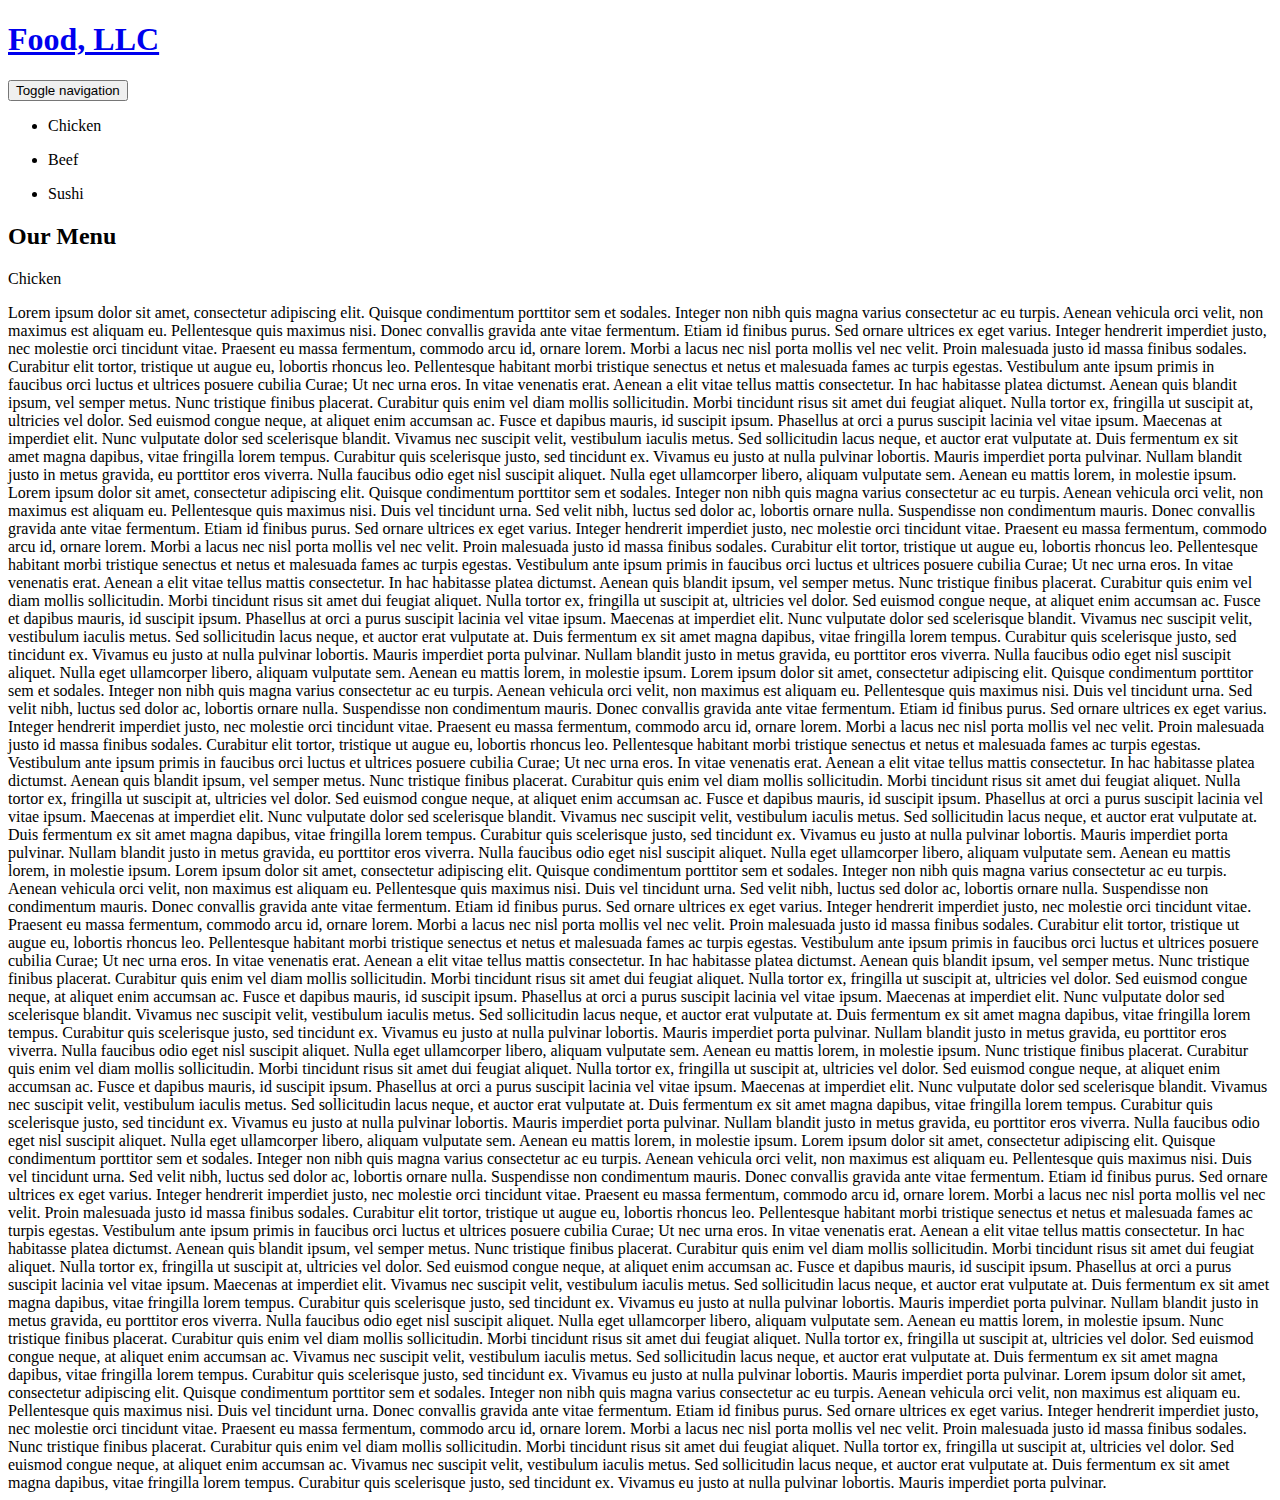
==== Module3/index.html @ c5116074 "Module 3" ====
<!doctype html>
<html lang="en">
<head>
    <meta charset="utf-8">
    <meta http-equiv="X-UA-Compatible" content="IE=edge">
    <meta name="viewport" content="width=device-width, initial-scale=1">
    <title>David Chu's China Bistro</title>
    <link rel="stylesheet" href="css/bootstrap.min.css">
    <link rel="stylesheet" href="css/style.css">
    <link href='https://fonts.googleapis.com/css?family=Oxygen:400,300,700' rel='stylesheet' type='text/css'>
    <link href='https://fonts.googleapis.com/css?family=Lora' rel='stylesheet' type='text/css'>
</head>
<body>
<header>
    <nav id="header-nav" class="navbar navbar-default">
        <div class="container">
            <div class="navbar-header">
                <div class="navbar-brand">
                    <a href="index.html"><h1>Food, LLC</h1></a>
                </div>
                <button type="button" class="navbar-toggle collapsed" data-toggle="collapse" data-target="#collapsable-nav" aria-expanded="false">
                    <span class="sr-only">Toggle navigation</span>
                    <span class="icon-bar"></span>
                    <span class="icon-bar"></span>
                    <span class="icon-bar"></span>
                </button>
            </div>

            <div id="collapsable-nav" class="collapse navbar-collapse">
                <ul id="nav-list" class="nav navbar-nav navbar-right visible-xs">
                    <li>
                        <p class="text-center"> Chicken </p>
                    </li>
                    <li>
                        <p class="text-center"> Beef </p>
                    </li>
                    <li>
                        <p class="text-center"> Sushi </p>
                    </li>
                </ul><!-- #nav-list -->
            </div><!-- .collapse .navbar-collapse -->
        </div><!-- .container -->
    </nav><!-- #header-nav -->
</header>


<div id="main-content" class="container">
    <div id="home-tiles" class="row">
        <div class="col-xs-12">
            <h2 class="text-center"> Our Menu</h2>
        </div>
        <div class="col-xs-12">
            <div class="item-text">
                <p class="text-center">
                    Chicken
                </p>
                Lorem ipsum dolor sit amet, consectetur adipiscing elit. Quisque condimentum porttitor sem et sodales. Integer non nibh quis magna varius consectetur ac eu turpis. Aenean vehicula orci velit, non maximus est aliquam eu. Pellentesque quis maximus nisi. 

                Donec convallis gravida ante vitae fermentum. Etiam id finibus purus. Sed ornare ultrices ex eget varius. Integer hendrerit imperdiet justo, nec molestie orci tincidunt vitae. Praesent eu massa fermentum, commodo arcu id, ornare lorem. Morbi a lacus nec nisl porta mollis vel nec velit. Proin malesuada
                justo id massa finibus sodales. Curabitur elit tortor, tristique ut augue eu, lobortis rhoncus leo. Pellentesque habitant morbi tristique senectus et netus et malesuada fames ac turpis egestas. Vestibulum ante ipsum primis in faucibus orci luctus et ultrices posuere cubilia Curae; Ut nec urna eros. In
                vitae venenatis erat. Aenean a elit vitae tellus mattis consectetur. In hac habitasse platea dictumst. Aenean quis blandit ipsum, vel semper metus.

                Nunc tristique finibus placerat. Curabitur quis enim vel diam mollis sollicitudin. Morbi tincidunt risus sit amet dui feugiat aliquet. Nulla tortor ex, fringilla ut suscipit at, ultricies vel dolor. Sed euismod congue neque, at aliquet enim accumsan ac. Fusce et dapibus mauris, id suscipit ipsum.
                Phasellus at orci a purus suscipit lacinia vel vitae ipsum. Maecenas at imperdiet elit. Nunc vulputate dolor sed scelerisque blandit.

                Vivamus nec suscipit velit, vestibulum iaculis metus. Sed sollicitudin lacus neque, et auctor erat vulputate at. Duis fermentum ex sit amet magna dapibus, vitae fringilla lorem tempus. Curabitur quis scelerisque justo, sed tincidunt ex. Vivamus eu justo at nulla pulvinar lobortis. Mauris imperdiet porta
                pulvinar. Nullam blandit justo in metus gravida, eu porttitor eros viverra. Nulla faucibus odio eget nisl suscipit aliquet. Nulla eget ullamcorper libero, aliquam vulputate sem. Aenean eu mattis lorem, in molestie ipsum.

                Lorem ipsum dolor sit amet, consectetur adipiscing elit. Quisque condimentum porttitor sem et sodales. Integer non nibh quis magna varius consectetur ac eu turpis. Aenean vehicula orci velit, non maximus est aliquam eu. Pellentesque quis maximus nisi. Duis vel tincidunt urna. Sed velit nibh, luctus sed
                dolor ac, lobortis ornare nulla. Suspendisse non condimentum mauris.

                Donec convallis gravida ante vitae fermentum. Etiam id finibus purus. Sed ornare ultrices ex eget varius. Integer hendrerit imperdiet justo, nec molestie orci tincidunt vitae. Praesent eu massa fermentum, commodo arcu id, ornare lorem. Morbi a lacus nec nisl porta mollis vel nec velit. Proin malesuada
                justo id massa finibus sodales. Curabitur elit tortor, tristique ut augue eu, lobortis rhoncus leo. Pellentesque habitant morbi tristique senectus et netus et malesuada fames ac turpis egestas. Vestibulum ante ipsum primis in faucibus orci luctus et ultrices posuere cubilia Curae; Ut nec urna eros. In
                vitae venenatis erat. Aenean a elit vitae tellus mattis consectetur. In hac habitasse platea dictumst. Aenean quis blandit ipsum, vel semper metus.

                Nunc tristique finibus placerat. Curabitur quis enim vel diam mollis sollicitudin. Morbi tincidunt risus sit amet dui feugiat aliquet. Nulla tortor ex, fringilla ut suscipit at, ultricies vel dolor. Sed euismod congue neque, at aliquet enim accumsan ac. Fusce et dapibus mauris, id suscipit ipsum.
                Phasellus at orci a purus suscipit lacinia vel vitae ipsum. Maecenas at imperdiet elit. Nunc vulputate dolor sed scelerisque blandit.

                Vivamus nec suscipit velit, vestibulum iaculis metus. Sed sollicitudin lacus neque, et auctor erat vulputate at. Duis fermentum ex sit amet magna dapibus, vitae fringilla lorem tempus. Curabitur quis scelerisque justo, sed tincidunt ex. Vivamus eu justo at nulla pulvinar lobortis. Mauris imperdiet porta
                pulvinar. Nullam blandit justo in metus gravida, eu porttitor eros viverra. Nulla faucibus odio eget nisl suscipit aliquet. Nulla eget ullamcorper libero, aliquam vulputate sem. Aenean eu mattis lorem, in molestie ipsum.

                Lorem ipsum dolor sit amet, consectetur adipiscing elit. Quisque condimentum porttitor sem et sodales. Integer non nibh quis magna varius consectetur ac eu turpis. Aenean vehicula orci velit, non maximus est aliquam eu. Pellentesque quis maximus nisi. Duis vel tincidunt urna. Sed velit nibh, luctus sed
                dolor ac, lobortis ornare nulla. Suspendisse non condimentum mauris.

                Donec convallis gravida ante vitae fermentum. Etiam id finibus purus. Sed ornare ultrices ex eget varius. Integer hendrerit imperdiet justo, nec molestie orci tincidunt vitae. Praesent eu massa fermentum, commodo arcu id, ornare lorem. Morbi a lacus nec nisl porta mollis vel nec velit. Proin malesuada
                justo id massa finibus sodales. Curabitur elit tortor, tristique ut augue eu, lobortis rhoncus leo. Pellentesque habitant morbi tristique senectus et netus et malesuada fames ac turpis egestas. Vestibulum ante ipsum primis in faucibus orci luctus et ultrices posuere cubilia Curae; Ut nec urna eros. In
                vitae venenatis erat. Aenean a elit vitae tellus mattis consectetur. In hac habitasse platea dictumst. Aenean quis blandit ipsum, vel semper metus.

                Nunc tristique finibus placerat. Curabitur quis enim vel diam mollis sollicitudin. Morbi tincidunt risus sit amet dui feugiat aliquet. Nulla tortor ex, fringilla ut suscipit at, ultricies vel dolor. Sed euismod congue neque, at aliquet enim accumsan ac. Fusce et dapibus mauris, id suscipit ipsum.
                Phasellus at orci a purus suscipit lacinia vel vitae ipsum. Maecenas at imperdiet elit. Nunc vulputate dolor sed scelerisque blandit.

                Vivamus nec suscipit velit, vestibulum iaculis metus. Sed sollicitudin lacus neque, et auctor erat vulputate at. Duis fermentum ex sit amet magna dapibus, vitae fringilla lorem tempus. Curabitur quis scelerisque justo, sed tincidunt ex. Vivamus eu justo at nulla pulvinar lobortis. Mauris imperdiet porta
                pulvinar. Nullam blandit justo in metus gravida, eu porttitor eros viverra. Nulla faucibus odio eget nisl suscipit aliquet. Nulla eget ullamcorper libero, aliquam vulputate sem. Aenean eu mattis lorem, in molestie ipsum.

                Lorem ipsum dolor sit amet, consectetur adipiscing elit. Quisque condimentum porttitor sem et sodales. Integer non nibh quis magna varius consectetur ac eu turpis. Aenean vehicula orci velit, non maximus est aliquam eu. Pellentesque quis maximus nisi. Duis vel tincidunt urna. Sed velit nibh, luctus sed
                dolor ac, lobortis ornare nulla. Suspendisse non condimentum mauris.

                Donec convallis gravida ante vitae fermentum. Etiam id finibus purus. Sed ornare ultrices ex eget varius. Integer hendrerit imperdiet justo, nec molestie orci tincidunt vitae. Praesent eu massa fermentum, commodo arcu id, ornare lorem. Morbi a lacus nec nisl porta mollis vel nec velit. Proin malesuada
                justo id massa finibus sodales. Curabitur elit tortor, tristique ut augue eu, lobortis rhoncus leo. Pellentesque habitant morbi tristique senectus et netus et malesuada fames ac turpis egestas. Vestibulum ante ipsum primis in faucibus orci luctus et ultrices posuere cubilia Curae; Ut nec urna eros. In
                vitae venenatis erat. Aenean a elit vitae tellus mattis consectetur. In hac habitasse platea dictumst. Aenean quis blandit ipsum, vel semper metus.

                Nunc tristique finibus placerat. Curabitur quis enim vel diam mollis sollicitudin. Morbi tincidunt risus sit amet dui feugiat aliquet. Nulla tortor ex, fringilla ut suscipit at, ultricies vel dolor. Sed euismod congue neque, at aliquet enim accumsan ac. Fusce et dapibus mauris, id suscipit ipsum.
                Phasellus at orci a purus suscipit lacinia vel vitae ipsum. Maecenas at imperdiet elit. Nunc vulputate dolor sed scelerisque blandit.

                Vivamus nec suscipit velit, vestibulum iaculis metus. Sed sollicitudin lacus neque, et auctor erat vulputate at. Duis fermentum ex sit amet magna dapibus, vitae fringilla lorem tempus. Curabitur quis scelerisque justo, sed tincidunt ex. Vivamus eu justo at nulla pulvinar lobortis. Mauris imperdiet porta
                pulvinar. Nullam blandit justo in metus gravida, eu porttitor eros viverra. Nulla faucibus odio eget nisl suscipit aliquet. Nulla eget ullamcorper libero, aliquam vulputate sem. Aenean eu mattis lorem, in molestie ipsum.

                Nunc tristique finibus placerat. Curabitur quis enim vel diam mollis sollicitudin. Morbi tincidunt risus sit amet dui feugiat aliquet. Nulla tortor ex, fringilla ut suscipit at, ultricies vel dolor. Sed euismod congue neque, at aliquet enim accumsan ac. Fusce et dapibus mauris, id suscipit ipsum.
                Phasellus at orci a purus suscipit lacinia vel vitae ipsum. Maecenas at imperdiet elit. Nunc vulputate dolor sed scelerisque blandit.

                Vivamus nec suscipit velit, vestibulum iaculis metus. Sed sollicitudin lacus neque, et auctor erat vulputate at. Duis fermentum ex sit amet magna dapibus, vitae fringilla lorem tempus. Curabitur quis scelerisque justo, sed tincidunt ex. Vivamus eu justo at nulla pulvinar lobortis. Mauris imperdiet porta
                pulvinar. Nullam blandit justo in metus gravida, eu porttitor eros viverra. Nulla faucibus odio eget nisl suscipit aliquet. Nulla eget ullamcorper libero, aliquam vulputate sem. Aenean eu mattis lorem, in molestie ipsum.

                Lorem ipsum dolor sit amet, consectetur adipiscing elit. Quisque condimentum porttitor sem et sodales. Integer non nibh quis magna varius consectetur ac eu turpis. Aenean vehicula orci velit, non maximus est aliquam eu. Pellentesque quis maximus nisi. Duis vel tincidunt urna. Sed velit nibh, luctus sed
                dolor ac, lobortis ornare nulla. Suspendisse non condimentum mauris.

                Donec convallis gravida ante vitae fermentum. Etiam id finibus purus. Sed ornare ultrices ex eget varius. Integer hendrerit imperdiet justo, nec molestie orci tincidunt vitae. Praesent eu massa fermentum, commodo arcu id, ornare lorem. Morbi a lacus nec nisl porta mollis vel nec velit. Proin malesuada
                justo id massa finibus sodales. Curabitur elit tortor, tristique ut augue eu, lobortis rhoncus leo. Pellentesque habitant morbi tristique senectus et netus et malesuada fames ac turpis egestas. Vestibulum ante ipsum primis in faucibus orci luctus et ultrices posuere cubilia Curae; Ut nec urna eros. In
                vitae venenatis erat. Aenean a elit vitae tellus mattis consectetur. In hac habitasse platea dictumst. Aenean quis blandit ipsum, vel semper metus.

                Nunc tristique finibus placerat. Curabitur quis enim vel diam mollis sollicitudin. Morbi tincidunt risus sit amet dui feugiat aliquet. Nulla tortor ex, fringilla ut suscipit at, ultricies vel dolor. Sed euismod congue neque, at aliquet enim accumsan ac. Fusce et dapibus mauris, id suscipit ipsum.
                Phasellus at orci a purus suscipit lacinia vel vitae ipsum. Maecenas at imperdiet elit. 

                Vivamus nec suscipit velit, vestibulum iaculis metus. Sed sollicitudin lacus neque, et auctor erat vulputate at. Duis fermentum ex sit amet magna dapibus, vitae fringilla lorem tempus. Curabitur quis scelerisque justo, sed tincidunt ex. Vivamus eu justo at nulla pulvinar lobortis. Mauris imperdiet porta
                pulvinar. Nullam blandit justo in metus gravida, eu porttitor eros viverra. Nulla faucibus odio eget nisl suscipit aliquet. Nulla eget ullamcorper libero, aliquam vulputate sem. Aenean eu mattis lorem, in molestie ipsum.

                Nunc tristique finibus placerat. Curabitur quis enim vel diam mollis sollicitudin. Morbi tincidunt risus sit amet dui feugiat aliquet. Nulla tortor ex, fringilla ut suscipit at, ultricies vel dolor. Sed euismod congue neque, at aliquet enim accumsan ac. 

                Vivamus nec suscipit velit, vestibulum iaculis metus. Sed sollicitudin lacus neque, et auctor erat vulputate at. Duis fermentum ex sit amet magna dapibus, vitae fringilla lorem tempus. Curabitur quis scelerisque justo, sed tincidunt ex. Vivamus eu justo at nulla pulvinar lobortis. Mauris imperdiet porta
                pulvinar. 

                Lorem ipsum dolor sit amet, consectetur adipiscing elit. Quisque condimentum porttitor sem et sodales. Integer non nibh quis magna varius consectetur ac eu turpis. Aenean vehicula orci velit, non maximus est aliquam eu. Pellentesque quis maximus nisi. Duis vel tincidunt urna. 

                Donec convallis gravida ante vitae fermentum. Etiam id finibus purus. Sed ornare ultrices ex eget varius. Integer hendrerit imperdiet justo, nec molestie orci tincidunt vitae. Praesent eu massa fermentum, commodo arcu id, ornare lorem. Morbi a lacus nec nisl porta mollis vel nec velit. Proin malesuada
                justo id massa finibus sodales. 

                Nunc tristique finibus placerat. Curabitur quis enim vel diam mollis sollicitudin. Morbi tincidunt risus sit amet dui feugiat aliquet. Nulla tortor ex, fringilla ut suscipit at, ultricies vel dolor. Sed euismod congue neque, at aliquet enim accumsan ac. 

                Vivamus nec suscipit velit, vestibulum iaculis metus. Sed sollicitudin lacus neque, et auctor erat vulputate at. Duis fermentum ex sit amet magna dapibus, vitae fringilla lorem tempus. Curabitur quis scelerisque justo, sed tincidunt ex. Vivamus eu justo at nulla pulvinar lobortis. Mauris imperdiet porta
                pulvinar. 
        </div>
    </div><!-- End of #home-tiles -->
</div><!-- End of #main-content -->

<!-- jQuery (Bootstrap JS plugins depend on it) -->
<script src="js/jquery-2.1.4.min.js"></script>
<script src="js/bootstrap.min.js"></script>
<script src="js/script.js"></script>
</body>
</html>
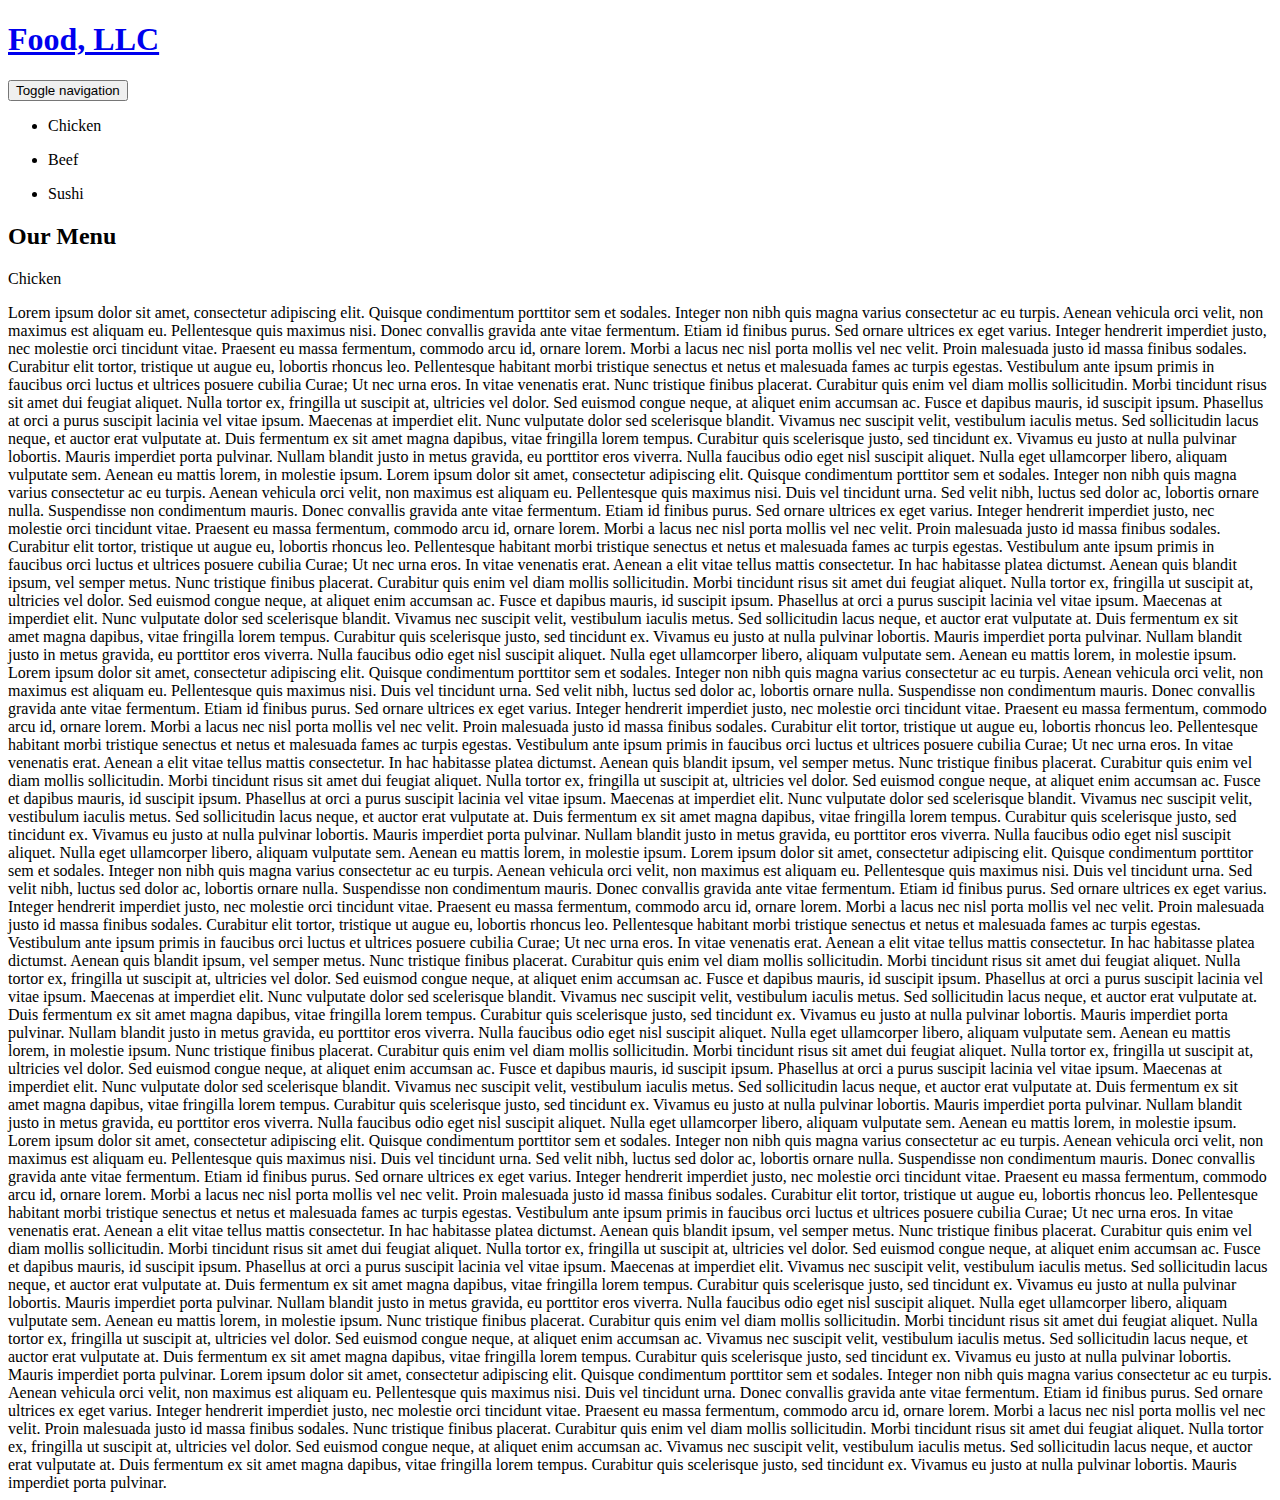
==== commit 543eac0c: "updated" ====
--- a/Module3/index.html
+++ b/Module3/index.html
@@ -4,7 +4,7 @@
     <meta charset="utf-8">
     <meta http-equiv="X-UA-Compatible" content="IE=edge">
     <meta name="viewport" content="width=device-width, initial-scale=1">
-    <title>David Chu's China Bistro</title>
+    <title>Authentic</title>
     <link rel="stylesheet" href="css/bootstrap.min.css">
     <link rel="stylesheet" href="css/style.css">
     <link href='https://fonts.googleapis.com/css?family=Oxygen:400,300,700' rel='stylesheet' type='text/css'>
@@ -58,7 +58,7 @@
 
                 Donec convallis gravida ante vitae fermentum. Etiam id finibus purus. Sed ornare ultrices ex eget varius. Integer hendrerit imperdiet justo, nec molestie orci tincidunt vitae. Praesent eu massa fermentum, commodo arcu id, ornare lorem. Morbi a lacus nec nisl porta mollis vel nec velit. Proin malesuada
                 justo id massa finibus sodales. Curabitur elit tortor, tristique ut augue eu, lobortis rhoncus leo. Pellentesque habitant morbi tristique senectus et netus et malesuada fames ac turpis egestas. Vestibulum ante ipsum primis in faucibus orci luctus et ultrices posuere cubilia Curae; Ut nec urna eros. In
-                vitae venenatis erat. Aenean a elit vitae tellus mattis consectetur. In hac habitasse platea dictumst. Aenean quis blandit ipsum, vel semper metus.
+                vitae venenatis erat. 
 
                 Nunc tristique finibus placerat. Curabitur quis enim vel diam mollis sollicitudin. Morbi tincidunt risus sit amet dui feugiat aliquet. Nulla tortor ex, fringilla ut suscipit at, ultricies vel dolor. Sed euismod congue neque, at aliquet enim accumsan ac. Fusce et dapibus mauris, id suscipit ipsum.
                 Phasellus at orci a purus suscipit lacinia vel vitae ipsum. Maecenas at imperdiet elit. Nunc vulputate dolor sed scelerisque blandit.
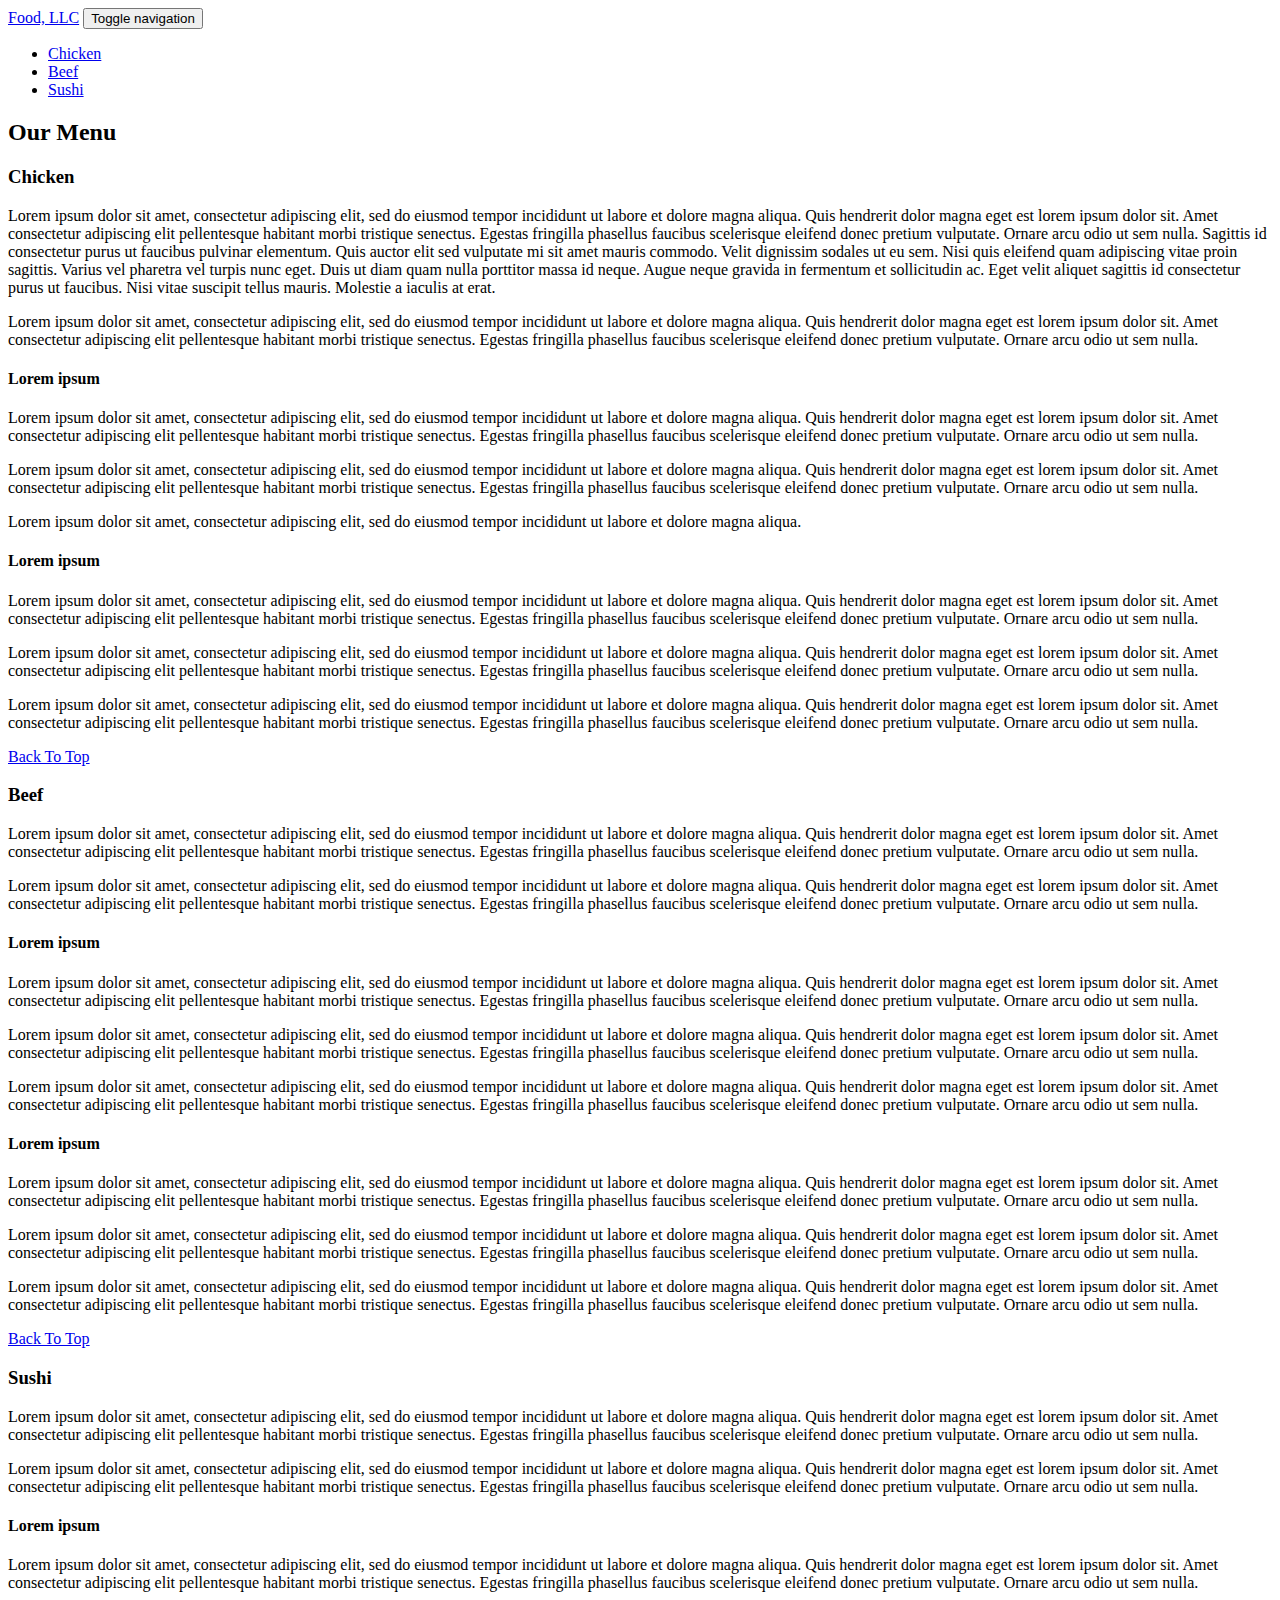
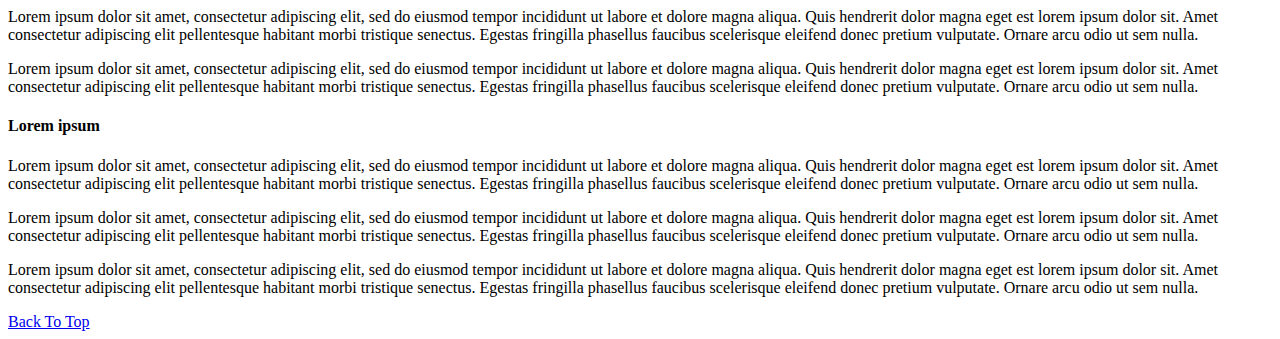
==== commit 78945eef: "html" ====
--- a/Module3/index.html
+++ b/Module3/index.html
@@ -1,150 +1,159 @@
 <!doctype html>
 <html lang="en">
-<head>
+  <head>
     <meta charset="utf-8">
     <meta http-equiv="X-UA-Compatible" content="IE=edge">
     <meta name="viewport" content="width=device-width, initial-scale=1">
-    <title>Authentic</title>
+
+    <title>Module 3</title>
     <link rel="stylesheet" href="css/bootstrap.min.css">
-    <link rel="stylesheet" href="css/style.css">
-    <link href='https://fonts.googleapis.com/css?family=Oxygen:400,300,700' rel='stylesheet' type='text/css'>
-    <link href='https://fonts.googleapis.com/css?family=Lora' rel='stylesheet' type='text/css'>
-</head>
+    <link rel="stylesheet" href="css/styles.css">
+  </head>
 <body>
-<header>
+
+ <header id="top">
     <nav id="header-nav" class="navbar navbar-default">
-        <div class="container">
-            <div class="navbar-header">
-                <div class="navbar-brand">
-                    <a href="index.html"><h1>Food, LLC</h1></a>
-                </div>
-                <button type="button" class="navbar-toggle collapsed" data-toggle="collapse" data-target="#collapsable-nav" aria-expanded="false">
-                    <span class="sr-only">Toggle navigation</span>
-                    <span class="icon-bar"></span>
-                    <span class="icon-bar"></span>
-                    <span class="icon-bar"></span>
-                </button>
-            </div>
+      <div class="container">
+        <div class="navbar-header"> 
+          <a class="navbar-brand" href="#">Food, LLC</a>
 
-            <div id="collapsable-nav" class="collapse navbar-collapse">
-                <ul id="nav-list" class="nav navbar-nav navbar-right visible-xs">
-                    <li>
-                        <p class="text-center"> Chicken </p>
-                    </li>
-                    <li>
-                        <p class="text-center"> Beef </p>
-                    </li>
-                    <li>
-                        <p class="text-center"> Sushi </p>
-                    </li>
-                </ul><!-- #nav-list -->
-            </div><!-- .collapse .navbar-collapse -->
-        </div><!-- .container -->
+          <button type="button" class="navbar-toggle collapsed" data-toggle="collapse" data-target="#collapsable-nav" aria-expanded="false">
+            <span class="sr-only">Toggle navigation</span>
+            <span class="icon-bar"></span>
+            <span class="icon-bar"></span>
+            <span class="icon-bar"></span>
+          </button>
+        </div>
+        
+        <div id="collapsable-nav" class="collapse navbar-collapse">
+           <ul id="nav-list" class="nav navbar-nav navbar-right">
+            <li>
+              <a href="#chicken">Chicken</a>
+            </li>
+            <li>
+              <a href="#beef">Beef</a>
+            </li>
+            <li>
+              <a href="#sushi">Sushi</a>
+            </li>            
+          </ul><!-- #nav-list -->
+        </div><!-- .collapse .navbar-collapse -->
+      </div><!-- .container -->
     </nav><!-- #header-nav -->
-</header>
+  </header>
+  
+  <div id="main-content" class="container">
+	<h2 class="text-center">Our Menu</h2>
+	<div class="row">
+		<section id="chicken" class="col-md-4 col-lg-4 col-sm-6 col-xs-12">
+		<div class="content-cell">
+		<h3 class="text-center">Chicken</h3>
+		<p>
+		Lorem ipsum dolor sit amet, consectetur adipiscing elit, sed do eiusmod tempor incididunt ut labore et dolore magna aliqua. Quis hendrerit dolor magna eget est lorem ipsum dolor sit. Amet consectetur adipiscing elit pellentesque habitant morbi tristique senectus. Egestas fringilla phasellus faucibus scelerisque eleifend donec pretium vulputate. Ornare arcu odio ut sem nulla. Sagittis id consectetur purus ut faucibus pulvinar elementum. Quis auctor elit sed vulputate mi sit amet mauris commodo. Velit dignissim sodales ut eu sem. Nisi quis eleifend quam adipiscing vitae proin sagittis. Varius vel pharetra vel turpis nunc eget. Duis ut diam quam nulla porttitor massa id neque. Augue neque gravida in fermentum et sollicitudin ac. Eget velit aliquet sagittis id consectetur purus ut faucibus. Nisi vitae suscipit tellus mauris. Molestie a iaculis at erat.
+		</p>
+		<p>
+		Lorem ipsum dolor sit amet, consectetur adipiscing elit, sed do eiusmod tempor incididunt ut labore et dolore magna aliqua. Quis hendrerit dolor magna eget est lorem ipsum dolor sit. Amet consectetur adipiscing elit pellentesque habitant morbi tristique senectus. Egestas fringilla phasellus faucibus scelerisque eleifend donec pretium vulputate. Ornare arcu odio ut sem nulla.
+		</p>
 
+		<h4>Lorem ipsum</h4>
+		<p>
+		Lorem ipsum dolor sit amet, consectetur adipiscing elit, sed do eiusmod tempor incididunt ut labore et dolore magna aliqua. Quis hendrerit dolor magna eget est lorem ipsum dolor sit. Amet consectetur adipiscing elit pellentesque habitant morbi tristique senectus. Egestas fringilla phasellus faucibus scelerisque eleifend donec pretium vulputate. Ornare arcu odio ut sem nulla.
+		</p>
+		<p>
+		Lorem ipsum dolor sit amet, consectetur adipiscing elit, sed do eiusmod tempor incididunt ut labore et dolore magna aliqua. Quis hendrerit dolor magna eget est lorem ipsum dolor sit. Amet consectetur adipiscing elit pellentesque habitant morbi tristique senectus. Egestas fringilla phasellus faucibus scelerisque eleifend donec pretium vulputate. Ornare arcu odio ut sem nulla.
+		</p>
+		<p>
+		Lorem ipsum dolor sit amet, consectetur adipiscing elit, sed do eiusmod tempor incididunt ut labore et dolore magna aliqua.
+		</p>
 
-<div id="main-content" class="container">
-    <div id="home-tiles" class="row">
-        <div class="col-xs-12">
-            <h2 class="text-center"> Our Menu</h2>
-        </div>
-        <div class="col-xs-12">
-            <div class="item-text">
-                <p class="text-center">
-                    Chicken
-                </p>
-                Lorem ipsum dolor sit amet, consectetur adipiscing elit. Quisque condimentum porttitor sem et sodales. Integer non nibh quis magna varius consectetur ac eu turpis. Aenean vehicula orci velit, non maximus est aliquam eu. Pellentesque quis maximus nisi. 
+		<h4>Lorem ipsum</h4>
+		<p>
+		Lorem ipsum dolor sit amet, consectetur adipiscing elit, sed do eiusmod tempor incididunt ut labore et dolore magna aliqua. Quis hendrerit dolor magna eget est lorem ipsum dolor sit. Amet consectetur adipiscing elit pellentesque habitant morbi tristique senectus. Egestas fringilla phasellus faucibus scelerisque eleifend donec pretium vulputate. Ornare arcu odio ut sem nulla.
+		</p>
+		<p>
+		Lorem ipsum dolor sit amet, consectetur adipiscing elit, sed do eiusmod tempor incididunt ut labore et dolore magna aliqua. Quis hendrerit dolor magna eget est lorem ipsum dolor sit. Amet consectetur adipiscing elit pellentesque habitant morbi tristique senectus. Egestas fringilla phasellus faucibus scelerisque eleifend donec pretium vulputate. Ornare arcu odio ut sem nulla.
+		</p>
+		<p>
+		Lorem ipsum dolor sit amet, consectetur adipiscing elit, sed do eiusmod tempor incididunt ut labore et dolore magna aliqua. Quis hendrerit dolor magna eget est lorem ipsum dolor sit. Amet consectetur adipiscing elit pellentesque habitant morbi tristique senectus. Egestas fringilla phasellus faucibus scelerisque eleifend donec pretium vulputate. Ornare arcu odio ut sem nulla.
+		</p>
+		<a href="#top">Back To Top</a>
+		</div>
+		</section> <!-- Chicken -->
+		
+		<section id="beef" class="col-md-4 col-lg-4 col-sm-6 col-xs-12">
+		<div class="content-cell">
+		<h3 class="text-center">Beef</h3>
+		<p>
+		Lorem ipsum dolor sit amet, consectetur adipiscing elit, sed do eiusmod tempor incididunt ut labore et dolore magna aliqua. Quis hendrerit dolor magna eget est lorem ipsum dolor sit. Amet consectetur adipiscing elit pellentesque habitant morbi tristique senectus. Egestas fringilla phasellus faucibus scelerisque eleifend donec pretium vulputate. Ornare arcu odio ut sem nulla.
+		</p>
+		<p>
+		Lorem ipsum dolor sit amet, consectetur adipiscing elit, sed do eiusmod tempor incididunt ut labore et dolore magna aliqua. Quis hendrerit dolor magna eget est lorem ipsum dolor sit. Amet consectetur adipiscing elit pellentesque habitant morbi tristique senectus. Egestas fringilla phasellus faucibus scelerisque eleifend donec pretium vulputate. Ornare arcu odio ut sem nulla.
+		</p>
 
-                Donec convallis gravida ante vitae fermentum. Etiam id finibus purus. Sed ornare ultrices ex eget varius. Integer hendrerit imperdiet justo, nec molestie orci tincidunt vitae. Praesent eu massa fermentum, commodo arcu id, ornare lorem. Morbi a lacus nec nisl porta mollis vel nec velit. Proin malesuada
-                justo id massa finibus sodales. Curabitur elit tortor, tristique ut augue eu, lobortis rhoncus leo. Pellentesque habitant morbi tristique senectus et netus et malesuada fames ac turpis egestas. Vestibulum ante ipsum primis in faucibus orci luctus et ultrices posuere cubilia Curae; Ut nec urna eros. In
-                vitae venenatis erat. 
+		<h4>Lorem ipsum</h4>
+		<p>
+		Lorem ipsum dolor sit amet, consectetur adipiscing elit, sed do eiusmod tempor incididunt ut labore et dolore magna aliqua. Quis hendrerit dolor magna eget est lorem ipsum dolor sit. Amet consectetur adipiscing elit pellentesque habitant morbi tristique senectus. Egestas fringilla phasellus faucibus scelerisque eleifend donec pretium vulputate. Ornare arcu odio ut sem nulla.
+		</p>
+		<p>
+		Lorem ipsum dolor sit amet, consectetur adipiscing elit, sed do eiusmod tempor incididunt ut labore et dolore magna aliqua. Quis hendrerit dolor magna eget est lorem ipsum dolor sit. Amet consectetur adipiscing elit pellentesque habitant morbi tristique senectus. Egestas fringilla phasellus faucibus scelerisque eleifend donec pretium vulputate. Ornare arcu odio ut sem nulla.
+		</p>
+		<p>
+		Lorem ipsum dolor sit amet, consectetur adipiscing elit, sed do eiusmod tempor incididunt ut labore et dolore magna aliqua. Quis hendrerit dolor magna eget est lorem ipsum dolor sit. Amet consectetur adipiscing elit pellentesque habitant morbi tristique senectus. Egestas fringilla phasellus faucibus scelerisque eleifend donec pretium vulputate. Ornare arcu odio ut sem nulla.
+		</p>
 
-                Nunc tristique finibus placerat. Curabitur quis enim vel diam mollis sollicitudin. Morbi tincidunt risus sit amet dui feugiat aliquet. Nulla tortor ex, fringilla ut suscipit at, ultricies vel dolor. Sed euismod congue neque, at aliquet enim accumsan ac. Fusce et dapibus mauris, id suscipit ipsum.
-                Phasellus at orci a purus suscipit lacinia vel vitae ipsum. Maecenas at imperdiet elit. Nunc vulputate dolor sed scelerisque blandit.
+		<h4>Lorem ipsum</h4>
+		<p>
+		Lorem ipsum dolor sit amet, consectetur adipiscing elit, sed do eiusmod tempor incididunt ut labore et dolore magna aliqua. Quis hendrerit dolor magna eget est lorem ipsum dolor sit. Amet consectetur adipiscing elit pellentesque habitant morbi tristique senectus. Egestas fringilla phasellus faucibus scelerisque eleifend donec pretium vulputate. Ornare arcu odio ut sem nulla.
+		</p>
+		<p>
+		Lorem ipsum dolor sit amet, consectetur adipiscing elit, sed do eiusmod tempor incididunt ut labore et dolore magna aliqua. Quis hendrerit dolor magna eget est lorem ipsum dolor sit. Amet consectetur adipiscing elit pellentesque habitant morbi tristique senectus. Egestas fringilla phasellus faucibus scelerisque eleifend donec pretium vulputate. Ornare arcu odio ut sem nulla.
+		</p>
+		<p>
+		Lorem ipsum dolor sit amet, consectetur adipiscing elit, sed do eiusmod tempor incididunt ut labore et dolore magna aliqua. Quis hendrerit dolor magna eget est lorem ipsum dolor sit. Amet consectetur adipiscing elit pellentesque habitant morbi tristique senectus. Egestas fringilla phasellus faucibus scelerisque eleifend donec pretium vulputate. Ornare arcu odio ut sem nulla.
+		</p>
+		<a href="#top">Back To Top</a>
+		</div>
+		</section> <!-- Beef -->
+		
+		<section id="sushi" class="col-md-4 col-lg-4 col-sm-12 col-xs-12">
+		<div class="content-cell">
+		<h3 class="text-center">Sushi</h3>
+		<p>
+		Lorem ipsum dolor sit amet, consectetur adipiscing elit, sed do eiusmod tempor incididunt ut labore et dolore magna aliqua. Quis hendrerit dolor magna eget est lorem ipsum dolor sit. Amet consectetur adipiscing elit pellentesque habitant morbi tristique senectus. Egestas fringilla phasellus faucibus scelerisque eleifend donec pretium vulputate. Ornare arcu odio ut sem nulla.
+		</p>
+		<p>
+		Lorem ipsum dolor sit amet, consectetur adipiscing elit, sed do eiusmod tempor incididunt ut labore et dolore magna aliqua. Quis hendrerit dolor magna eget est lorem ipsum dolor sit. Amet consectetur adipiscing elit pellentesque habitant morbi tristique senectus. Egestas fringilla phasellus faucibus scelerisque eleifend donec pretium vulputate. Ornare arcu odio ut sem nulla.
+		</p>
 
-                Vivamus nec suscipit velit, vestibulum iaculis metus. Sed sollicitudin lacus neque, et auctor erat vulputate at. Duis fermentum ex sit amet magna dapibus, vitae fringilla lorem tempus. Curabitur quis scelerisque justo, sed tincidunt ex. Vivamus eu justo at nulla pulvinar lobortis. Mauris imperdiet porta
-                pulvinar. Nullam blandit justo in metus gravida, eu porttitor eros viverra. Nulla faucibus odio eget nisl suscipit aliquet. Nulla eget ullamcorper libero, aliquam vulputate sem. Aenean eu mattis lorem, in molestie ipsum.
+		<h4>Lorem ipsum</h4>
+		<p>
+		Lorem ipsum dolor sit amet, consectetur adipiscing elit, sed do eiusmod tempor incididunt ut labore et dolore magna aliqua. Quis hendrerit dolor magna eget est lorem ipsum dolor sit. Amet consectetur adipiscing elit pellentesque habitant morbi tristique senectus. Egestas fringilla phasellus faucibus scelerisque eleifend donec pretium vulputate. Ornare arcu odio ut sem nulla.
+		</p>
+		<p>
+		Lorem ipsum dolor sit amet, consectetur adipiscing elit, sed do eiusmod tempor incididunt ut labore et dolore magna aliqua. Quis hendrerit dolor magna eget est lorem ipsum dolor sit. Amet consectetur adipiscing elit pellentesque habitant morbi tristique senectus. Egestas fringilla phasellus faucibus scelerisque eleifend donec pretium vulputate. Ornare arcu odio ut sem nulla.
+		</p>
+		<p>
+		Lorem ipsum dolor sit amet, consectetur adipiscing elit, sed do eiusmod tempor incididunt ut labore et dolore magna aliqua. Quis hendrerit dolor magna eget est lorem ipsum dolor sit. Amet consectetur adipiscing elit pellentesque habitant morbi tristique senectus. Egestas fringilla phasellus faucibus scelerisque eleifend donec pretium vulputate. Ornare arcu odio ut sem nulla.
+		</p>
 
-                Lorem ipsum dolor sit amet, consectetur adipiscing elit. Quisque condimentum porttitor sem et sodales. Integer non nibh quis magna varius consectetur ac eu turpis. Aenean vehicula orci velit, non maximus est aliquam eu. Pellentesque quis maximus nisi. Duis vel tincidunt urna. Sed velit nibh, luctus sed
-                dolor ac, lobortis ornare nulla. Suspendisse non condimentum mauris.
+		<h4>Lorem ipsum</h4>
+		<p>
+		Lorem ipsum dolor sit amet, consectetur adipiscing elit, sed do eiusmod tempor incididunt ut labore et dolore magna aliqua. Quis hendrerit dolor magna eget est lorem ipsum dolor sit. Amet consectetur adipiscing elit pellentesque habitant morbi tristique senectus. Egestas fringilla phasellus faucibus scelerisque eleifend donec pretium vulputate. Ornare arcu odio ut sem nulla.
+		</p>
+		<p>
+		Lorem ipsum dolor sit amet, consectetur adipiscing elit, sed do eiusmod tempor incididunt ut labore et dolore magna aliqua. Quis hendrerit dolor magna eget est lorem ipsum dolor sit. Amet consectetur adipiscing elit pellentesque habitant morbi tristique senectus. Egestas fringilla phasellus faucibus scelerisque eleifend donec pretium vulputate. Ornare arcu odio ut sem nulla.
+		</p>
+		<p>
+		Lorem ipsum dolor sit amet, consectetur adipiscing elit, sed do eiusmod tempor incididunt ut labore et dolore magna aliqua. Quis hendrerit dolor magna eget est lorem ipsum dolor sit. Amet consectetur adipiscing elit pellentesque habitant morbi tristique senectus. Egestas fringilla phasellus faucibus scelerisque eleifend donec pretium vulputate. Ornare arcu odio ut sem nulla.
+		</p>
+		<a href="#top">Back To Top</a>
+		</div>
+		</section> <!-- Sushi -->
+	</div> <!-- .row -->  
+  </div> <!-- #main-content -->
 
-                Donec convallis gravida ante vitae fermentum. Etiam id finibus purus. Sed ornare ultrices ex eget varius. Integer hendrerit imperdiet justo, nec molestie orci tincidunt vitae. Praesent eu massa fermentum, commodo arcu id, ornare lorem. Morbi a lacus nec nisl porta mollis vel nec velit. Proin malesuada
-                justo id massa finibus sodales. Curabitur elit tortor, tristique ut augue eu, lobortis rhoncus leo. Pellentesque habitant morbi tristique senectus et netus et malesuada fames ac turpis egestas. Vestibulum ante ipsum primis in faucibus orci luctus et ultrices posuere cubilia Curae; Ut nec urna eros. In
-                vitae venenatis erat. Aenean a elit vitae tellus mattis consectetur. In hac habitasse platea dictumst. Aenean quis blandit ipsum, vel semper metus.
-
-                Nunc tristique finibus placerat. Curabitur quis enim vel diam mollis sollicitudin. Morbi tincidunt risus sit amet dui feugiat aliquet. Nulla tortor ex, fringilla ut suscipit at, ultricies vel dolor. Sed euismod congue neque, at aliquet enim accumsan ac. Fusce et dapibus mauris, id suscipit ipsum.
-                Phasellus at orci a purus suscipit lacinia vel vitae ipsum. Maecenas at imperdiet elit. Nunc vulputate dolor sed scelerisque blandit.
-
-                Vivamus nec suscipit velit, vestibulum iaculis metus. Sed sollicitudin lacus neque, et auctor erat vulputate at. Duis fermentum ex sit amet magna dapibus, vitae fringilla lorem tempus. Curabitur quis scelerisque justo, sed tincidunt ex. Vivamus eu justo at nulla pulvinar lobortis. Mauris imperdiet porta
-                pulvinar. Nullam blandit justo in metus gravida, eu porttitor eros viverra. Nulla faucibus odio eget nisl suscipit aliquet. Nulla eget ullamcorper libero, aliquam vulputate sem. Aenean eu mattis lorem, in molestie ipsum.
-
-                Lorem ipsum dolor sit amet, consectetur adipiscing elit. Quisque condimentum porttitor sem et sodales. Integer non nibh quis magna varius consectetur ac eu turpis. Aenean vehicula orci velit, non maximus est aliquam eu. Pellentesque quis maximus nisi. Duis vel tincidunt urna. Sed velit nibh, luctus sed
-                dolor ac, lobortis ornare nulla. Suspendisse non condimentum mauris.
-
-                Donec convallis gravida ante vitae fermentum. Etiam id finibus purus. Sed ornare ultrices ex eget varius. Integer hendrerit imperdiet justo, nec molestie orci tincidunt vitae. Praesent eu massa fermentum, commodo arcu id, ornare lorem. Morbi a lacus nec nisl porta mollis vel nec velit. Proin malesuada
-                justo id massa finibus sodales. Curabitur elit tortor, tristique ut augue eu, lobortis rhoncus leo. Pellentesque habitant morbi tristique senectus et netus et malesuada fames ac turpis egestas. Vestibulum ante ipsum primis in faucibus orci luctus et ultrices posuere cubilia Curae; Ut nec urna eros. In
-                vitae venenatis erat. Aenean a elit vitae tellus mattis consectetur. In hac habitasse platea dictumst. Aenean quis blandit ipsum, vel semper metus.
-
-                Nunc tristique finibus placerat. Curabitur quis enim vel diam mollis sollicitudin. Morbi tincidunt risus sit amet dui feugiat aliquet. Nulla tortor ex, fringilla ut suscipit at, ultricies vel dolor. Sed euismod congue neque, at aliquet enim accumsan ac. Fusce et dapibus mauris, id suscipit ipsum.
-                Phasellus at orci a purus suscipit lacinia vel vitae ipsum. Maecenas at imperdiet elit. Nunc vulputate dolor sed scelerisque blandit.
-
-                Vivamus nec suscipit velit, vestibulum iaculis metus. Sed sollicitudin lacus neque, et auctor erat vulputate at. Duis fermentum ex sit amet magna dapibus, vitae fringilla lorem tempus. Curabitur quis scelerisque justo, sed tincidunt ex. Vivamus eu justo at nulla pulvinar lobortis. Mauris imperdiet porta
-                pulvinar. Nullam blandit justo in metus gravida, eu porttitor eros viverra. Nulla faucibus odio eget nisl suscipit aliquet. Nulla eget ullamcorper libero, aliquam vulputate sem. Aenean eu mattis lorem, in molestie ipsum.
-
-                Lorem ipsum dolor sit amet, consectetur adipiscing elit. Quisque condimentum porttitor sem et sodales. Integer non nibh quis magna varius consectetur ac eu turpis. Aenean vehicula orci velit, non maximus est aliquam eu. Pellentesque quis maximus nisi. Duis vel tincidunt urna. Sed velit nibh, luctus sed
-                dolor ac, lobortis ornare nulla. Suspendisse non condimentum mauris.
-
-                Donec convallis gravida ante vitae fermentum. Etiam id finibus purus. Sed ornare ultrices ex eget varius. Integer hendrerit imperdiet justo, nec molestie orci tincidunt vitae. Praesent eu massa fermentum, commodo arcu id, ornare lorem. Morbi a lacus nec nisl porta mollis vel nec velit. Proin malesuada
-                justo id massa finibus sodales. Curabitur elit tortor, tristique ut augue eu, lobortis rhoncus leo. Pellentesque habitant morbi tristique senectus et netus et malesuada fames ac turpis egestas. Vestibulum ante ipsum primis in faucibus orci luctus et ultrices posuere cubilia Curae; Ut nec urna eros. In
-                vitae venenatis erat. Aenean a elit vitae tellus mattis consectetur. In hac habitasse platea dictumst. Aenean quis blandit ipsum, vel semper metus.
-
-                Nunc tristique finibus placerat. Curabitur quis enim vel diam mollis sollicitudin. Morbi tincidunt risus sit amet dui feugiat aliquet. Nulla tortor ex, fringilla ut suscipit at, ultricies vel dolor. Sed euismod congue neque, at aliquet enim accumsan ac. Fusce et dapibus mauris, id suscipit ipsum.
-                Phasellus at orci a purus suscipit lacinia vel vitae ipsum. Maecenas at imperdiet elit. Nunc vulputate dolor sed scelerisque blandit.
-
-                Vivamus nec suscipit velit, vestibulum iaculis metus. Sed sollicitudin lacus neque, et auctor erat vulputate at. Duis fermentum ex sit amet magna dapibus, vitae fringilla lorem tempus. Curabitur quis scelerisque justo, sed tincidunt ex. Vivamus eu justo at nulla pulvinar lobortis. Mauris imperdiet porta
-                pulvinar. Nullam blandit justo in metus gravida, eu porttitor eros viverra. Nulla faucibus odio eget nisl suscipit aliquet. Nulla eget ullamcorper libero, aliquam vulputate sem. Aenean eu mattis lorem, in molestie ipsum.
-
-                Nunc tristique finibus placerat. Curabitur quis enim vel diam mollis sollicitudin. Morbi tincidunt risus sit amet dui feugiat aliquet. Nulla tortor ex, fringilla ut suscipit at, ultricies vel dolor. Sed euismod congue neque, at aliquet enim accumsan ac. Fusce et dapibus mauris, id suscipit ipsum.
-                Phasellus at orci a purus suscipit lacinia vel vitae ipsum. Maecenas at imperdiet elit. Nunc vulputate dolor sed scelerisque blandit.
-
-                Vivamus nec suscipit velit, vestibulum iaculis metus. Sed sollicitudin lacus neque, et auctor erat vulputate at. Duis fermentum ex sit amet magna dapibus, vitae fringilla lorem tempus. Curabitur quis scelerisque justo, sed tincidunt ex. Vivamus eu justo at nulla pulvinar lobortis. Mauris imperdiet porta
-                pulvinar. Nullam blandit justo in metus gravida, eu porttitor eros viverra. Nulla faucibus odio eget nisl suscipit aliquet. Nulla eget ullamcorper libero, aliquam vulputate sem. Aenean eu mattis lorem, in molestie ipsum.
-
-                Lorem ipsum dolor sit amet, consectetur adipiscing elit. Quisque condimentum porttitor sem et sodales. Integer non nibh quis magna varius consectetur ac eu turpis. Aenean vehicula orci velit, non maximus est aliquam eu. Pellentesque quis maximus nisi. Duis vel tincidunt urna. Sed velit nibh, luctus sed
-                dolor ac, lobortis ornare nulla. Suspendisse non condimentum mauris.
-
-                Donec convallis gravida ante vitae fermentum. Etiam id finibus purus. Sed ornare ultrices ex eget varius. Integer hendrerit imperdiet justo, nec molestie orci tincidunt vitae. Praesent eu massa fermentum, commodo arcu id, ornare lorem. Morbi a lacus nec nisl porta mollis vel nec velit. Proin malesuada
-                justo id massa finibus sodales. Curabitur elit tortor, tristique ut augue eu, lobortis rhoncus leo. Pellentesque habitant morbi tristique senectus et netus et malesuada fames ac turpis egestas. Vestibulum ante ipsum primis in faucibus orci luctus et ultrices posuere cubilia Curae; Ut nec urna eros. In
-                vitae venenatis erat. Aenean a elit vitae tellus mattis consectetur. In hac habitasse platea dictumst. Aenean quis blandit ipsum, vel semper metus.
-
-                Nunc tristique finibus placerat. Curabitur quis enim vel diam mollis sollicitudin. Morbi tincidunt risus sit amet dui feugiat aliquet. Nulla tortor ex, fringilla ut suscipit at, ultricies vel dolor. Sed euismod congue neque, at aliquet enim accumsan ac. Fusce et dapibus mauris, id suscipit ipsum.
-                Phasellus at orci a purus suscipit lacinia vel vitae ipsum. Maecenas at imperdiet elit. 
-
-                Vivamus nec suscipit velit, vestibulum iaculis metus. Sed sollicitudin lacus neque, et auctor erat vulputate at. Duis fermentum ex sit amet magna dapibus, vitae fringilla lorem tempus. Curabitur quis scelerisque justo, sed tincidunt ex. Vivamus eu justo at nulla pulvinar lobortis. Mauris imperdiet porta
-                pulvinar. Nullam blandit justo in metus gravida, eu porttitor eros viverra. Nulla faucibus odio eget nisl suscipit aliquet. Nulla eget ullamcorper libero, aliquam vulputate sem. Aenean eu mattis lorem, in molestie ipsum.
-
-                Nunc tristique finibus placerat. Curabitur quis enim vel diam mollis sollicitudin. Morbi tincidunt risus sit amet dui feugiat aliquet. Nulla tortor ex, fringilla ut suscipit at, ultricies vel dolor. Sed euismod congue neque, at aliquet enim accumsan ac. 
-
-                Vivamus nec suscipit velit, vestibulum iaculis metus. Sed sollicitudin lacus neque, et auctor erat vulputate at. Duis fermentum ex sit amet magna dapibus, vitae fringilla lorem tempus. Curabitur quis scelerisque justo, sed tincidunt ex. Vivamus eu justo at nulla pulvinar lobortis. Mauris imperdiet porta
-                pulvinar. 
-
-                Lorem ipsum dolor sit amet, consectetur adipiscing elit. Quisque condimentum porttitor sem et sodales. Integer non nibh quis magna varius consectetur ac eu turpis. Aenean vehicula orci velit, non maximus est aliquam eu. Pellentesque quis maximus nisi. Duis vel tincidunt urna. 
-
-                Donec convallis gravida ante vitae fermentum. Etiam id finibus purus. Sed ornare ultrices ex eget varius. Integer hendrerit imperdiet justo, nec molestie orci tincidunt vitae. Praesent eu massa fermentum, commodo arcu id, ornare lorem. Morbi a lacus nec nisl porta mollis vel nec velit. Proin malesuada
-                justo id massa finibus sodales. 
-
-                Nunc tristique finibus placerat. Curabitur quis enim vel diam mollis sollicitudin. Morbi tincidunt risus sit amet dui feugiat aliquet. Nulla tortor ex, fringilla ut suscipit at, ultricies vel dolor. Sed euismod congue neque, at aliquet enim accumsan ac. 
-
-                Vivamus nec suscipit velit, vestibulum iaculis metus. Sed sollicitudin lacus neque, et auctor erat vulputate at. Duis fermentum ex sit amet magna dapibus, vitae fringilla lorem tempus. Curabitur quis scelerisque justo, sed tincidunt ex. Vivamus eu justo at nulla pulvinar lobortis. Mauris imperdiet porta
-                pulvinar. 
-        </div>
-    </div><!-- End of #home-tiles -->
-</div><!-- End of #main-content -->
-
-<!-- jQuery (Bootstrap JS plugins depend on it) -->
-<script src="js/jquery-2.1.4.min.js"></script>
-<script src="js/bootstrap.min.js"></script>
-<script src="js/script.js"></script>
+  <!-- jQuery (Bootstrap JS plugins depend on it) -->
+  <script src="js/jquery-1.11.3.min.js"></script>
+  <script src="js/bootstrap.min.js"></script>
 </body>
 </html>